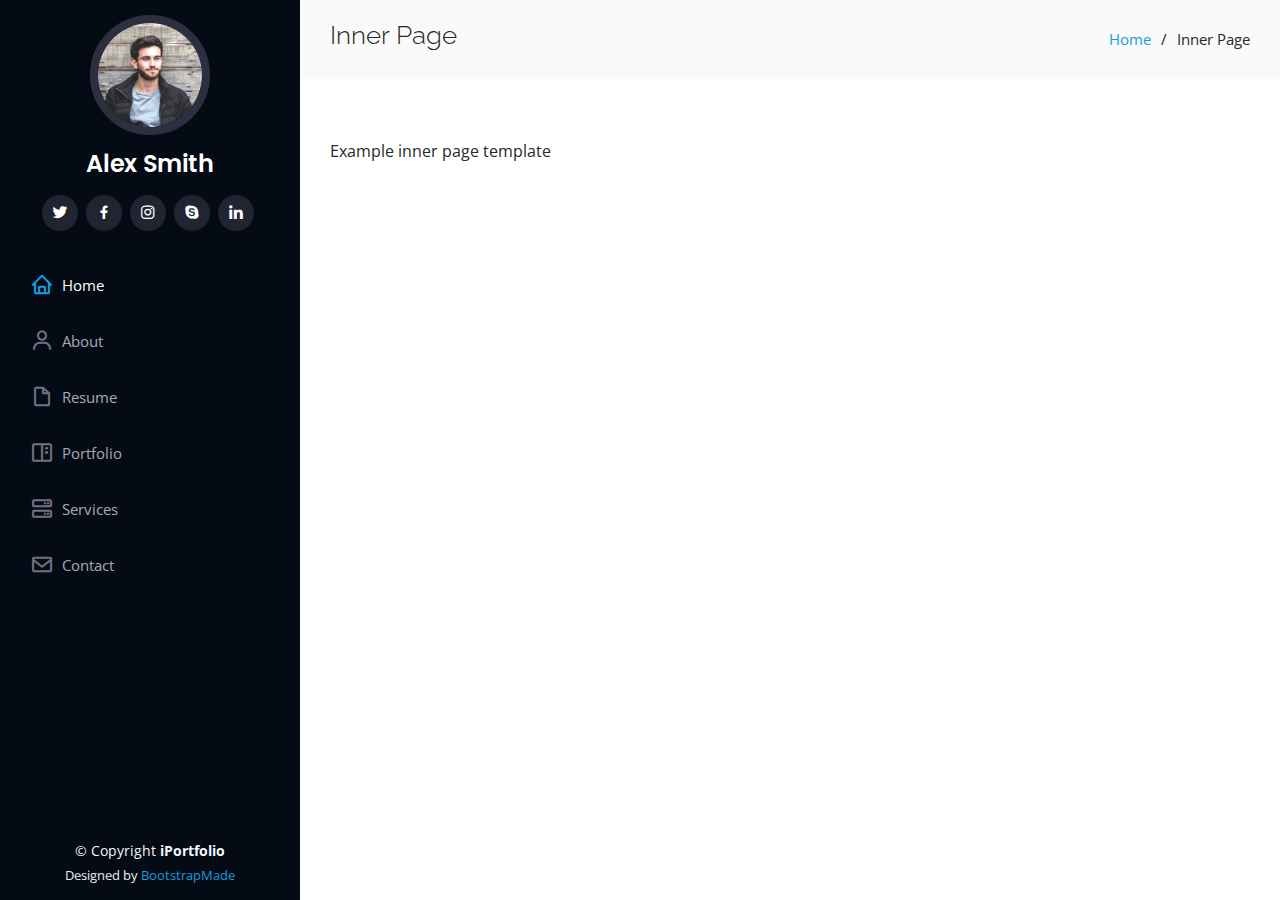
==== inner-page.html @ 4c29c811 "first commit" ====
<!DOCTYPE html>
<html lang="en">

<head>
  <meta charset="utf-8">
  <meta content="width=device-width, initial-scale=1.0" name="viewport">

  <title>Inner Page - iPortfolio Bootstrap Template</title>
  <meta content="" name="description">
  <meta content="" name="keywords">

  <!-- Favicons -->
  <link href="assets/img/favicon.png" rel="icon">
  <link href="assets/img/apple-touch-icon.png" rel="apple-touch-icon">

  <!-- Google Fonts -->
  <link href="https://fonts.googleapis.com/css?family=Open+Sans:300,300i,400,400i,600,600i,700,700i|Raleway:300,300i,400,400i,500,500i,600,600i,700,700i|Poppins:300,300i,400,400i,500,500i,600,600i,700,700i" rel="stylesheet">

  <!-- Vendor CSS Files -->
  <link href="assets/vendor/aos/aos.css" rel="stylesheet">
  <link href="assets/vendor/bootstrap/css/bootstrap.min.css" rel="stylesheet">
  <link href="assets/vendor/bootstrap-icons/bootstrap-icons.css" rel="stylesheet">
  <link href="assets/vendor/boxicons/css/boxicons.min.css" rel="stylesheet">
  <link href="assets/vendor/glightbox/css/glightbox.min.css" rel="stylesheet">
  <link href="assets/vendor/swiper/swiper-bundle.min.css" rel="stylesheet">

  <!-- Template Main CSS File -->
  <link href="assets/css/style.css" rel="stylesheet">

  <!-- =======================================================
  * Template Name: iPortfolio
  * Template URL: https://bootstrapmade.com/iportfolio-bootstrap-portfolio-websites-template/
  * Updated: Mar 17 2024 with Bootstrap v5.3.3
  * Author: BootstrapMade.com
  * License: https://bootstrapmade.com/license/
  ======================================================== -->
</head>

<body>

  <!-- ======= Mobile nav toggle button ======= -->
  <i class="bi bi-list mobile-nav-toggle d-xl-none"></i>

  <!-- ======= Header ======= -->
  <header id="header">
    <div class="d-flex flex-column">

      <div class="profile">
        <img src="assets/img/profile-img.jpg" alt="" class="img-fluid rounded-circle">
        <h1 class="text-light"><a href="index.html">Alex Smith</a></h1>
        <div class="social-links mt-3 text-center">
          <a href="#" class="twitter"><i class="bx bxl-twitter"></i></a>
          <a href="#" class="facebook"><i class="bx bxl-facebook"></i></a>
          <a href="#" class="instagram"><i class="bx bxl-instagram"></i></a>
          <a href="#" class="google-plus"><i class="bx bxl-skype"></i></a>
          <a href="#" class="linkedin"><i class="bx bxl-linkedin"></i></a>
        </div>
      </div>

      <nav id="navbar" class="nav-menu navbar">
        <ul>
          <li><a href="#hero" class="nav-link scrollto active"><i class="bx bx-home"></i> <span>Home</span></a></li>
          <li><a href="#about" class="nav-link scrollto"><i class="bx bx-user"></i> <span>About</span></a></li>
          <li><a href="#resume" class="nav-link scrollto"><i class="bx bx-file-blank"></i> <span>Resume</span></a></li>
          <li><a href="#portfolio" class="nav-link scrollto"><i class="bx bx-book-content"></i> <span>Portfolio</span></a></li>
          <li><a href="#services" class="nav-link scrollto"><i class="bx bx-server"></i> <span>Services</span></a></li>
          <li><a href="#contact" class="nav-link scrollto"><i class="bx bx-envelope"></i> <span>Contact</span></a></li>
        </ul>
      </nav><!-- .nav-menu -->
    </div>
  </header><!-- End Header -->

  <main id="main">

    <!-- ======= Breadcrumbs ======= -->
    <section class="breadcrumbs">
      <div class="container">

        <div class="d-flex justify-content-between align-items-center">
          <h2>Inner Page</h2>
          <ol>
            <li><a href="index.html">Home</a></li>
            <li>Inner Page</li>
          </ol>
        </div>

      </div>
    </section><!-- End Breadcrumbs -->

    <section class="inner-page">
      <div class="container">
        <p>
          Example inner page template
        </p>
      </div>
    </section>

  </main><!-- End #main -->

  <!-- ======= Footer ======= -->
  <footer id="footer">
    <div class="container">
      <div class="copyright">
        &copy; Copyright <strong><span>iPortfolio</span></strong>
      </div>
      <div class="credits">
        <!-- All the links in the footer should remain intact. -->
        <!-- You can delete the links only if you purchased the pro version. -->
        <!-- Licensing information: https://bootstrapmade.com/license/ -->
        <!-- Purchase the pro version with working PHP/AJAX contact form: https://bootstrapmade.com/iportfolio-bootstrap-portfolio-websites-template/ -->
        Designed by <a href="https://bootstrapmade.com/">BootstrapMade</a>
      </div>
    </div>
  </footer><!-- End  Footer -->

  <a href="#" class="back-to-top d-flex align-items-center justify-content-center"><i class="bi bi-arrow-up-short"></i></a>

  <!-- Vendor JS Files -->
  <script src="assets/vendor/purecounter/purecounter_vanilla.js"></script>
  <script src="assets/vendor/aos/aos.js"></script>
  <script src="assets/vendor/bootstrap/js/bootstrap.bundle.min.js"></script>
  <script src="assets/vendor/glightbox/js/glightbox.min.js"></script>
  <script src="assets/vendor/isotope-layout/isotope.pkgd.min.js"></script>
  <script src="assets/vendor/swiper/swiper-bundle.min.js"></script>
  <script src="assets/vendor/typed.js/typed.umd.js"></script>
  <script src="assets/vendor/waypoints/noframework.waypoints.js"></script>
  <script src="assets/vendor/php-email-form/validate.js"></script>

  <!-- Template Main JS File -->
  <script src="assets/js/main.js"></script>

</body>

</html>
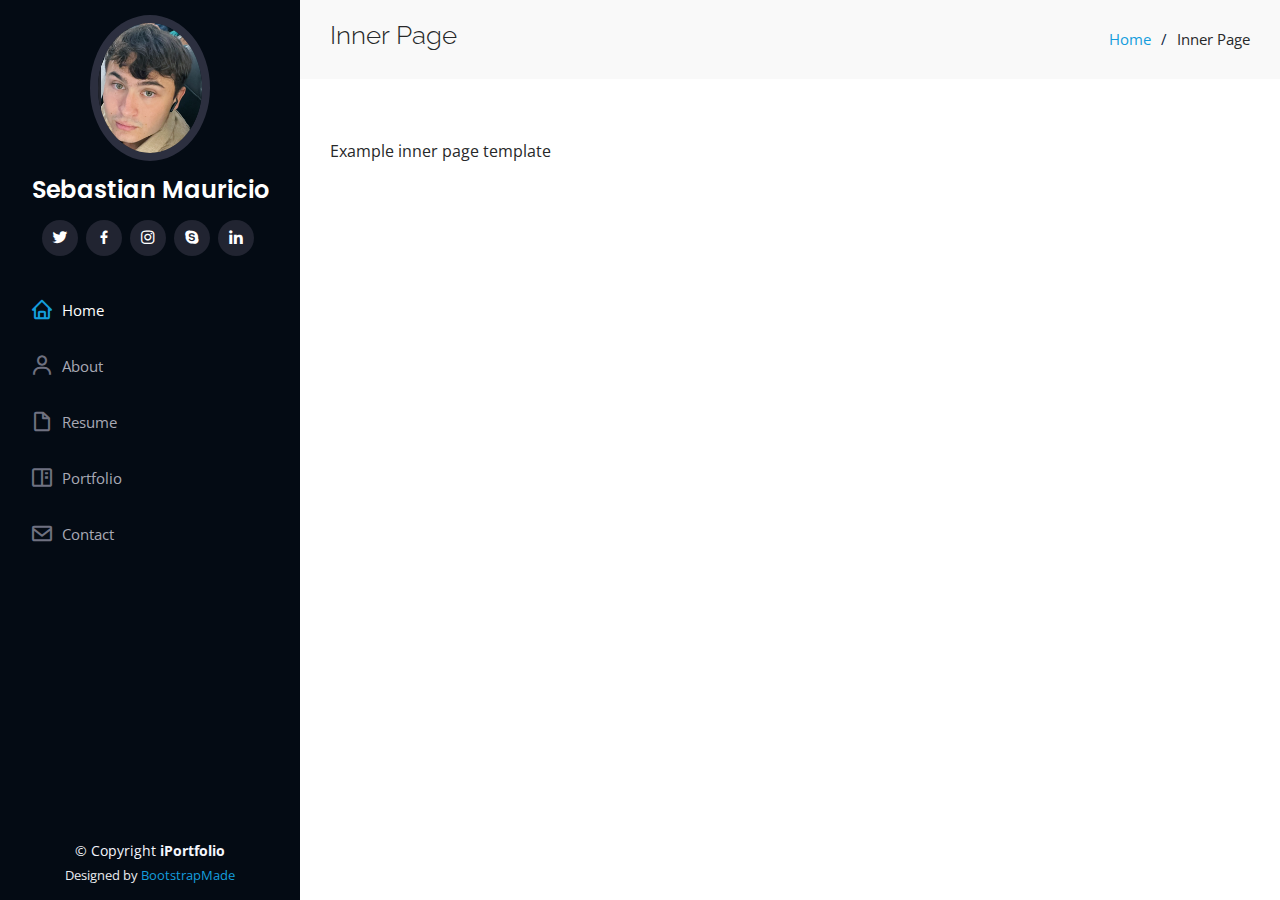
==== commit b7de4812: "port update" ====
--- a/inner-page.html
+++ b/inner-page.html
@@ -46,8 +46,8 @@
     <div class="d-flex flex-column">
 
       <div class="profile">
-        <img src="assets/img/profile-img.jpg" alt="" class="img-fluid rounded-circle">
-        <h1 class="text-light"><a href="index.html">Alex Smith</a></h1>
+        <img src="assets/img/portfolio/faceshot.png" alt="" class="img-fluid rounded-circle">
+        <h1 class="text-light"><a href="index.html">Sebastian Mauricio</a></h1>
         <div class="social-links mt-3 text-center">
           <a href="#" class="twitter"><i class="bx bxl-twitter"></i></a>
           <a href="#" class="facebook"><i class="bx bxl-facebook"></i></a>
@@ -63,7 +63,6 @@
           <li><a href="#about" class="nav-link scrollto"><i class="bx bx-user"></i> <span>About</span></a></li>
           <li><a href="#resume" class="nav-link scrollto"><i class="bx bx-file-blank"></i> <span>Resume</span></a></li>
           <li><a href="#portfolio" class="nav-link scrollto"><i class="bx bx-book-content"></i> <span>Portfolio</span></a></li>
-          <li><a href="#services" class="nav-link scrollto"><i class="bx bx-server"></i> <span>Services</span></a></li>
           <li><a href="#contact" class="nav-link scrollto"><i class="bx bx-envelope"></i> <span>Contact</span></a></li>
         </ul>
       </nav><!-- .nav-menu -->
--- a/assets/css/style.css
+++ b/assets/css/style.css
@@ -241,7 +241,7 @@
 #hero {
   width: 100%;
   height: 100vh;
-  background: url("../img/hero-bg.jpg") top center;
+  background: url("../img/whereilive.jpg") top center;
   background-size: cover;
 }
 
